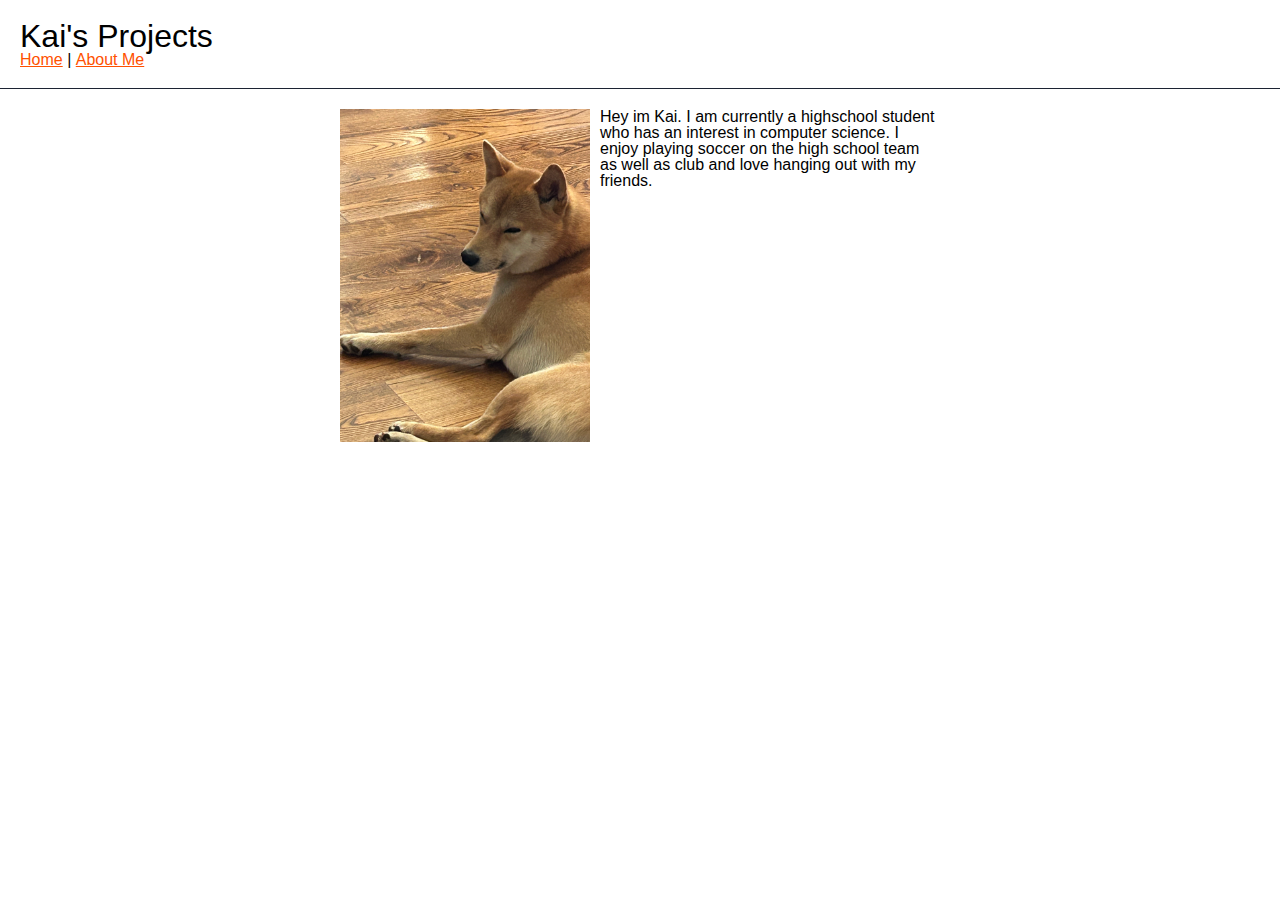
==== aboutme.html @ 18d329e2 "Add files via upload" ====
<!DOCTYPE html>
<html>

<head>
  <meta charset="utf-8">
  <meta name="viewport" content="width=device-width">
  <title>Kai's Projects</title>
  <link href="reset.css" rel="stylesheet" type="text/css" />
  <link href="style.css" rel="stylesheet" type="text/css" />
</head>

<body>
  <header>
    <h1>Kai's Projects</h1>
    <nav>
      <ul>
        <li><a href="index.html">Home</a></li>
        <li>|</li>
        <li><a href="aboutme.html">About Me</a></li>
      </ul>
    </nav>
  </header>

  <div id="aboutme">

    <h2></h2>
    <img src= "img/C204_ Web Portfolio Info (Nov 10, 2023 at 4_23 PM).jpg" alt="Kai" />
    <p>Hey im Kai. I am currently a highschool student who has an interest in computer science. I enjoy playing soccer on the high school team as well as club and love hanging out with my friends.
</p>

  </div>
  
</body>
</html>
---- style.css ----
html {
  height: 100%;
  width: 100%;
}
body {font-family: sans-serif;
}
a {
  color: rgb(255, 81, 0)
}
a:hover {
  color: #00AEFF;
}
header {
  margin-bottom: 20px;
  padding: 20px;
  border-bottom: 1px solid rgb(28, 35, 51);
}
header h1 {
  font-size: 2em;
}
header nav ul li {
  display: inline;
}
.clear {
  clear: both;
}
#project-container, #aboutme {
  margin:0 auto;
  width: 90%;
  max-width: 600px;
}
.project {
  margin-bottom: 20px;
  padding-bottom: 10px;
  border-bottom: 1px solid rgb(28, 35, 51);
}
.project img, #aboutme img {
  width: 250px;
  float: left;
  margin-right: 10px;
  margin-bottom: 10px;
}
.project h2, #aboutme h2 {
  font-size: 1.5em;
  margin-bottom: 10px;
}
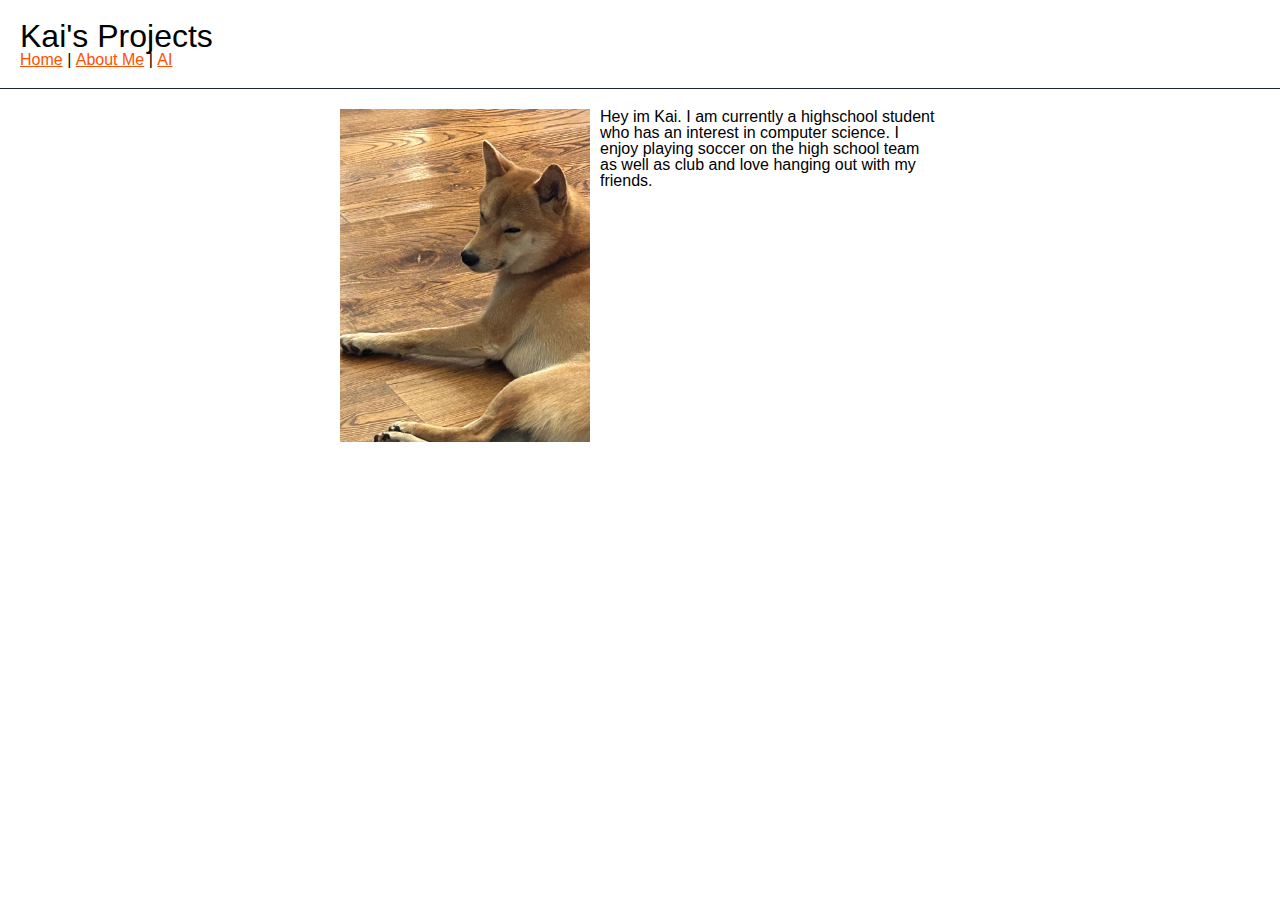
==== commit 31662f9d: "Update aboutme.html" ====
--- a/aboutme.html
+++ b/aboutme.html
@@ -17,6 +17,8 @@
         <li><a href="index.html">Home</a></li>
         <li>|</li>
         <li><a href="aboutme.html">About Me</a></li>
+        <li>|</li>
+        <li><a href="AI.html">AI</a></li>
       </ul>
     </nav>
   </header>
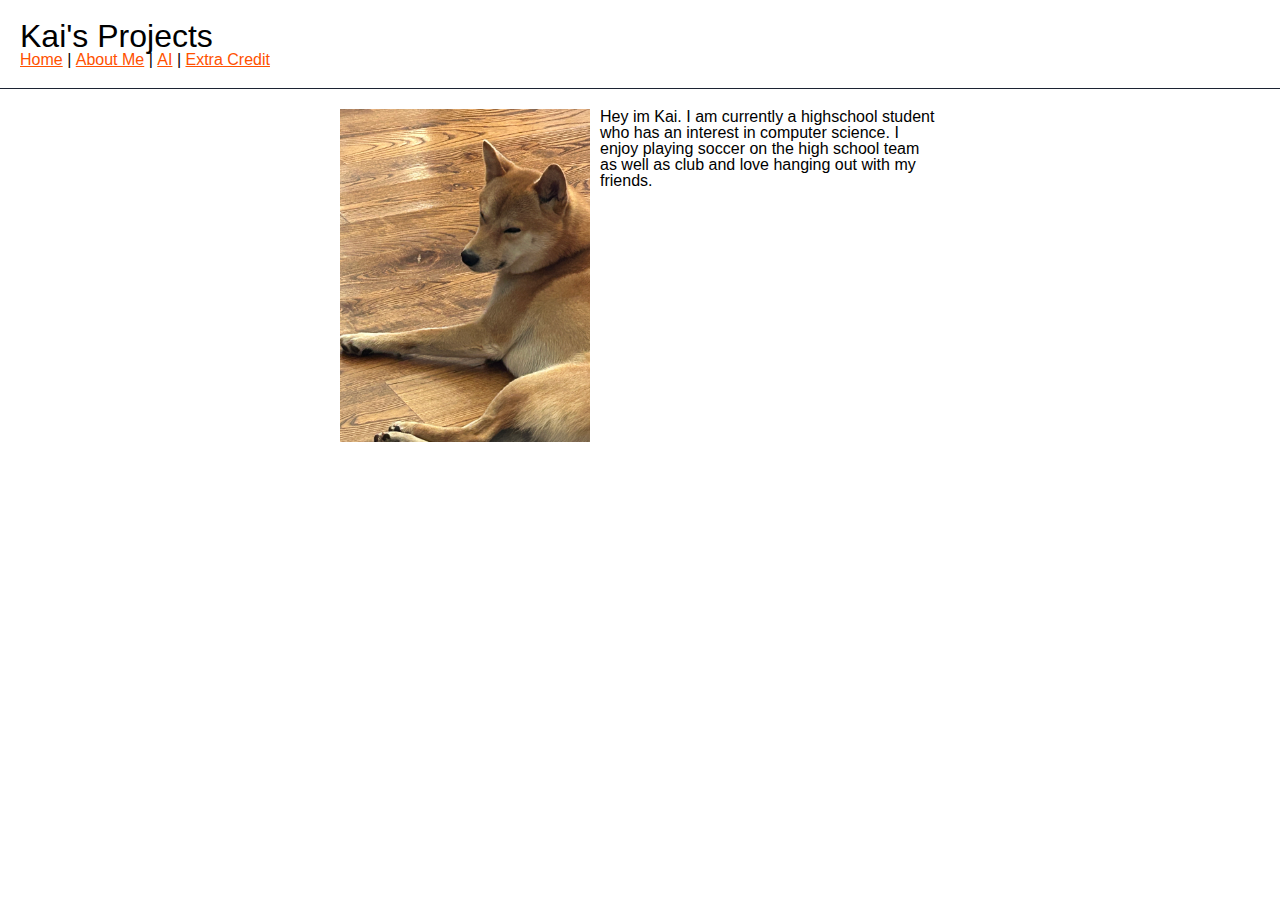
==== commit 532eab48: "Update aboutme.html" ====
--- a/aboutme.html
+++ b/aboutme.html
@@ -18,7 +18,9 @@
         <li>|</li>
         <li><a href="aboutme.html">About Me</a></li>
         <li>|</li>
-        <li><a href="AI.html">AI</a></li>
+        <li><a href="ai.html">AI</a></li>
+        <li>|</li>
+        <li><a href="extracredit.html">Extra Credit</a></li>
       </ul>
     </nav>
   </header>
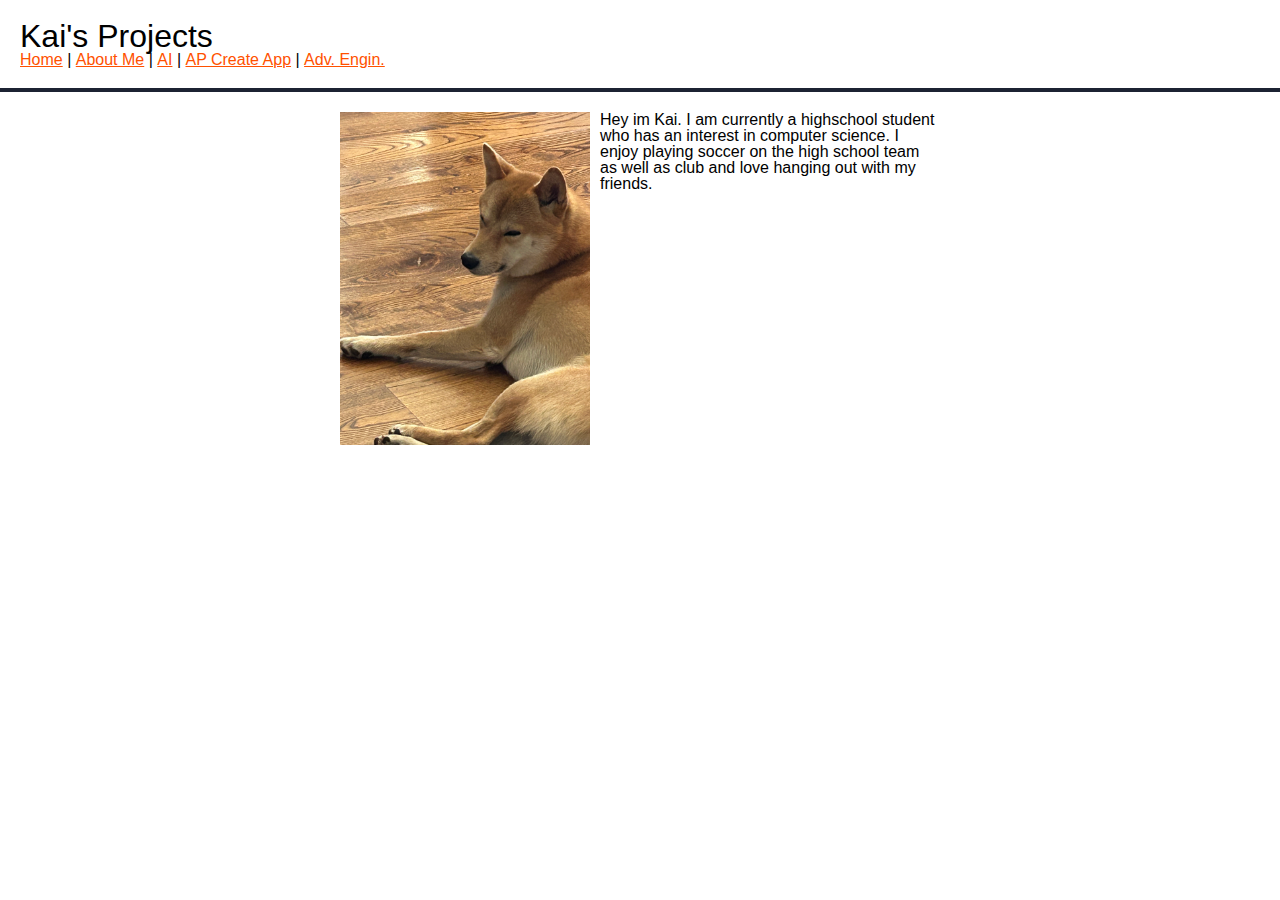
==== commit 7aaf1681: "Add files via upload" ====
--- a/aboutme.html
+++ b/aboutme.html
@@ -20,7 +20,9 @@
         <li>|</li>
         <li><a href="ai.html">AI</a></li>
         <li>|</li>
-        <li><a href="extracredit.html">Extra Credit</a></li>
+        <li><a href="apCreateApp.html">AP Create App</a></li>
+        <li>|</li>
+        <li><a href="advEngin.html">Adv. Engin.</a></li>
       </ul>
     </nav>
   </header>
--- a/style.css
+++ b/style.css
@@ -13,7 +13,7 @@
 header {
   margin-bottom: 20px;
   padding: 20px;
-  border-bottom: 1px solid rgb(28, 35, 51);
+  border-bottom: 4px solid rgb(28, 35, 51);
 }
 header h1 {
   font-size: 2em;
@@ -24,7 +24,7 @@
 .clear {
   clear: both;
 }
-#project-container, #aboutme {
+#project-container, #aboutme, #geniushourproject, #ai, #advancedEngineering {
   margin:0 auto;
   width: 90%;
   max-width: 600px;
@@ -32,9 +32,9 @@
 .project {
   margin-bottom: 20px;
   padding-bottom: 10px;
-  border-bottom: 1px solid rgb(28, 35, 51);
+  border-bottom: 4px solid rgb(28, 35, 51);
 }
-.project img, #aboutme img {
+.project img, #aboutme img, #geniushourproject, #advancedEngineering img {
   width: 250px;
   float: left;
   margin-right: 10px;
